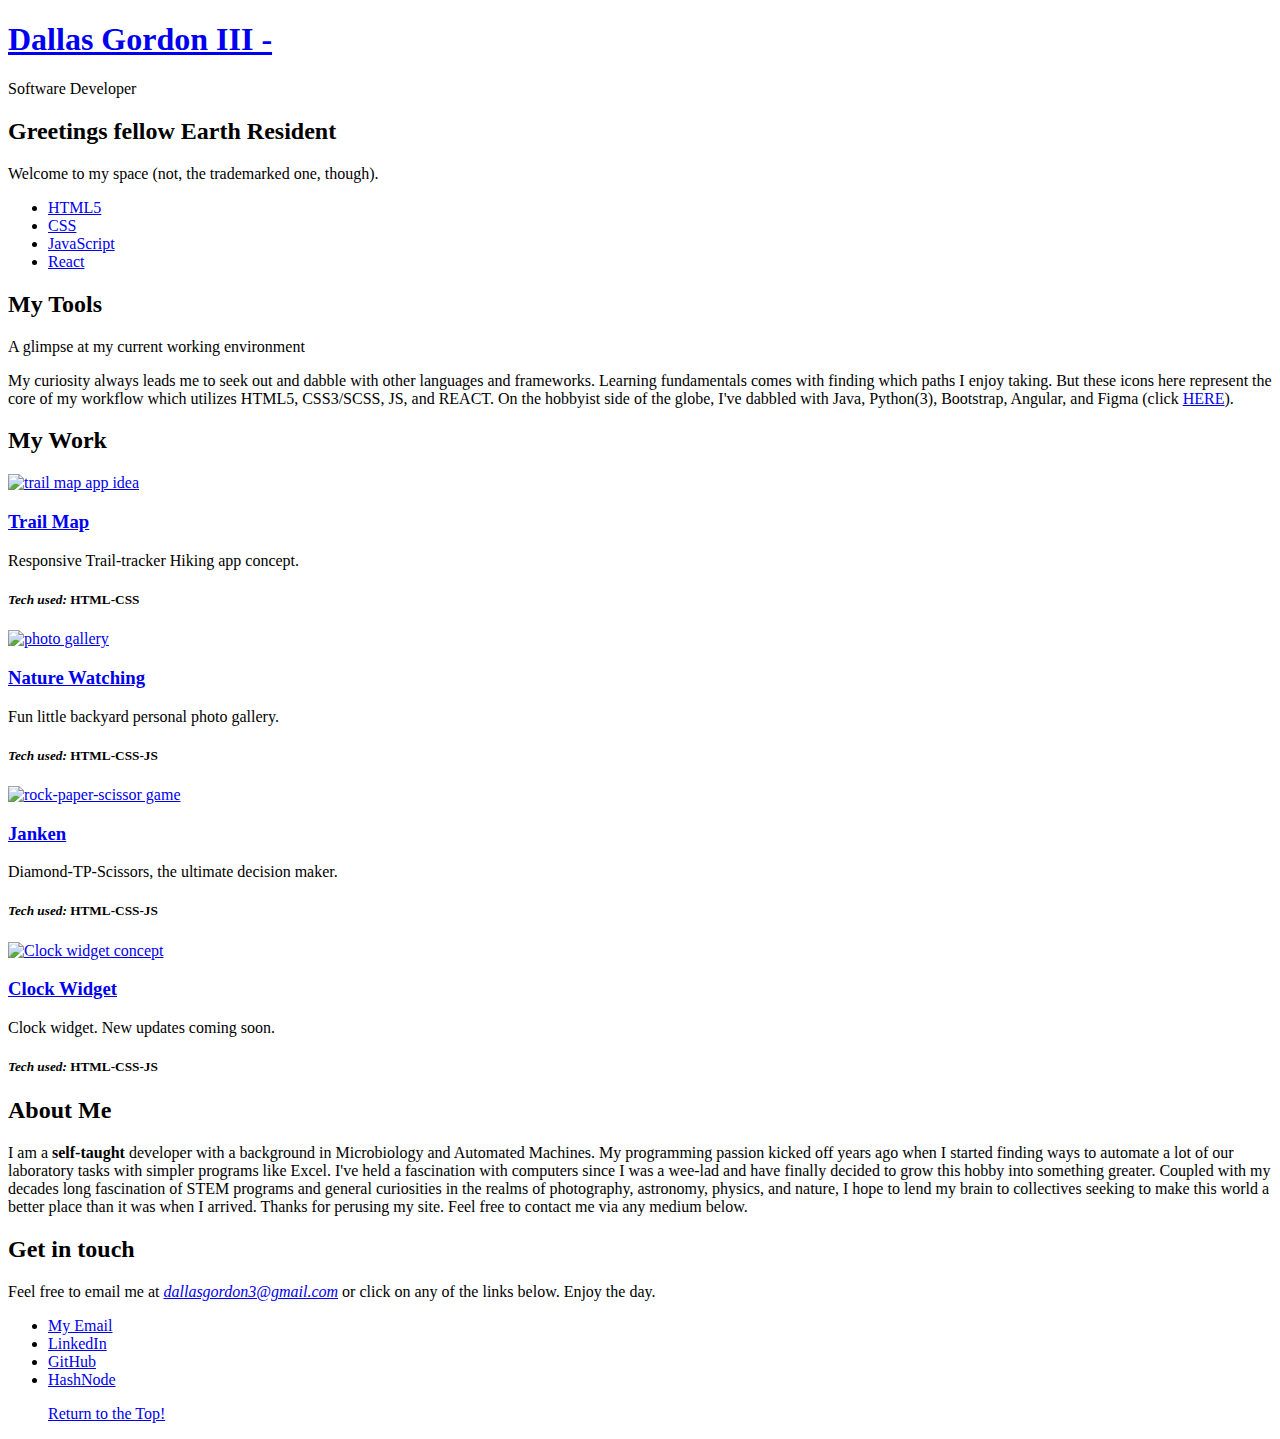
==== index.html @ bb6a3769 "updated HTML and project folders" ====
<!DOCTYPE HTML>
<!-- 2nd Draft Portfolio -->
<html>
	<head>
		<title>Dallas Gordon III</title>		
		<meta charset="utf-8" />
		<meta name="viewport" content="width=device-width, initial-scale=1, user-scalable=no" />
		<link rel="stylesheet" href="assets/css/main.css" />
	</head>
	<body class="homepage is-preload">
		<div id="page-wrapper">

			<!-- Header -->
				<header id="header">
					<div class="logo container">
						<div>
							<h1><a href="mailto:dallasgordon3@gmail.com" id="logo">Dallas Gordon III -</a></h1>
							<p>Software Developer</p>							
						</div>
					</div>
				</header>

			<!-- Banner -->
				<section id="banner">
					<div class="content">
						<h2>Greetings fellow Earth Resident</h2>
						<p>Welcome to my space (not, the trademarked one, though).</p>						
					</div>
				</section>

			<!-- Main -->
				<section id="main">
					<div class="container">
						<div class="row gtr-200">
							<div class="col-12">

								<!-- Highlight -->
									<section class="box highlight">
										<ul class="special">
											<li><a href="#" class="icon brands fa-html5"><span class="label">HTML5</span></a></li>											
											<li><a href="#" class="icon brands fa-css3"><span class="label">CSS</span></a></li>
											<li><a href="#" class="icon brands fa-js"><span class="label">JavaScript</span></a></li>
											<li><a href="#" class="icon brands fa-react"><span class="label">React</span></a></li>
										</ul>
										<header>
											<h2>My Tools</h2>
											<p>A glimpse at my current working environment</p>
										</header>
										<p>
											My curiosity always leads me to seek out and dabble with other languages and frameworks. Learning fundamentals comes with finding which paths I enjoy taking.
											But these icons here represent the core of my workflow which utilizes HTML5, CSS3/SCSS, JS, and REACT. On the hobbyist side of the globe, I've dabbled with Java, Python(3), Bootstrap, Angular, and Figma (click <a target="_blank" href='http://bit.ly/book-concept'>HERE</a>). 
										</p>
									</section>

							</div>
							<div class="col-12">

								<!-- Features -->
									<section class="box features">
										<h2 class="major"><span>My Work</span></h2>
										<div>
											<div class="row">
												<div class="col-3 col-6-medium col-12-small">

													<!-- Feature -->
														<section class="box feature">
															<a href="selected/Trail/index.html" class="image featured" target="_blank">
																<img src="images/trail.gif" alt="trail map app idea" /></a>
															<h3><a href="#">Trail Map</a></h3>
															<p>
																Responsive Trail-tracker Hiking app concept.
															</p>

															<h5><em>Tech used:</em> HTML-CSS</h5>
														</section>

												</div>
												<div class="col-3 col-6-medium col-12-small">

													<!-- Feature -->
														<section class="box feature">
															<a href="selected/Backyard/index.html" class="image featured" target="_blank"><img src="images/bird.gif" alt="photo gallery" /></a>
															<h3><a href="#">Nature Watching</a></h3>
															
															<p>
																Fun little backyard personal photo gallery.
															</p>

															<h5><em>Tech used:</em> HTML-CSS-JS</h5>
														</section>
												</div>
												
												<div class="col-3 col-6-medium col-12-small">

													<!-- Feature -->
														<section class="box feature">
															<a href="selected/Janken/index.html" class="image featured" target="_blank" url="Selected"><img src="images/janken.gif" alt="rock-paper-scissor game" /></a>
															<h3><a href="#">Janken</a></h3>
															<p>
																Diamond-TP-Scissors, the ultimate decision maker.
															</p>
															
															<h5><em>Tech used:</em> HTML-CSS-JS</h5>
														</section>
												</div>
												<div class="col-3 col-6-medium col-12-small">

													<!-- Feature -->
														<section class="box feature">
															<a href="selected/Clock/index.html" class="image featured" target="_blank"><img src="images/clock.gif" alt="Clock widget concept" /></a>
															<h3><a href="#">Clock Widget</a></h3>
															<p>
																Clock widget. New updates coming soon.
															</p>

															<h5><em>Tech used:</em> HTML-CSS-JS</h5>
                            </section>                            
                          </div>
												</div>												
											</div>
										</div>
									</section>

							</div>
						</div>
					</div>
				</section>

			<!-- Footer -->
				<footer id="footer">
					<div class="container">
						<div class="row gtr-200">
							<div class="col-12">

								<!-- About -->
									<section>
										<h2 class="major"><span>About Me</span></h2>
										<p>
											I am a <strong>self-taught</strong> developer with a background in Microbiology and Automated Machines. My programming passion kicked off years ago when I started finding ways to automate a lot of our laboratory tasks with simpler programs like Excel. I've held a fascination with computers since I was a wee-lad and have finally decided to grow this hobby into something greater. Coupled with my decades long fascination of STEM programs and general curiosities in the realms of photography, astronomy, physics, and nature, I hope to lend my brain to collectives seeking to make this world a better place than it was when I arrived. Thanks for perusing my site. Feel free to contact me via any medium below.
										</p>
									</section>

							</div>
							<div class="col-12">

								<!-- Contact -->
									<section>
										<h2 class="major"><span>Get in touch</span></h2>
										<p> Feel free to email me at <em><a href="mailto:dallasgordon3@gmail.com" id="logo">dallasgordon3@gmail.com</a></em> or click on any of the links below. Enjoy the day.</p>
										<ul class="contact">
											<li><a class="icon solid fa-envelope" href="mailto:dallasgordon3@gmail.com"><span class="label">My Email</span></a></li>
											<li><a class="icon brands fa-linkedin-in" href="https://www.linkedin.com/in/tkdguy85/"><span class="label">LinkedIn</span></a></li>
											<li><a class="icon brands fa-github" href="https://github.com/tkdguy85/"><span class="label">GitHub</span></a></li>
											<li><a class="icon brands fa-blogger" href="https://hashnode.com/@tkdguy85"><span class="label">HashNode</span></a></li>
											<!-- <li><a class="icon brands fa-codepen" href="https://codepen.io/tkdguy85"><span class="label">CodePen</span></a></li> -->
										</ul>
									</section>

							</div>
						</div>

						<!-- Return -->
							<div id="return">
								<ul class="menu">
									<a href="#main" class="button scrolly">Return to the Top!</a>
								</ul>
							</div>
					</div>
				</footer>

		</div>

		<!-- Scripts -->
			<script src="assets/js/jquery.min.js"></script>
			<script src="assets/js/jquery.dropotron.min.js"></script>
			<script src="assets/js/jquery.scrolly.min.js"></script>
			<script src="assets/js/browser.min.js"></script>
			<script src="assets/js/breakpoints.min.js"></script>
			<script src="assets/js/util.js"></script>
			<script src="assets/js/main.js"></script>

	</body>
</html>
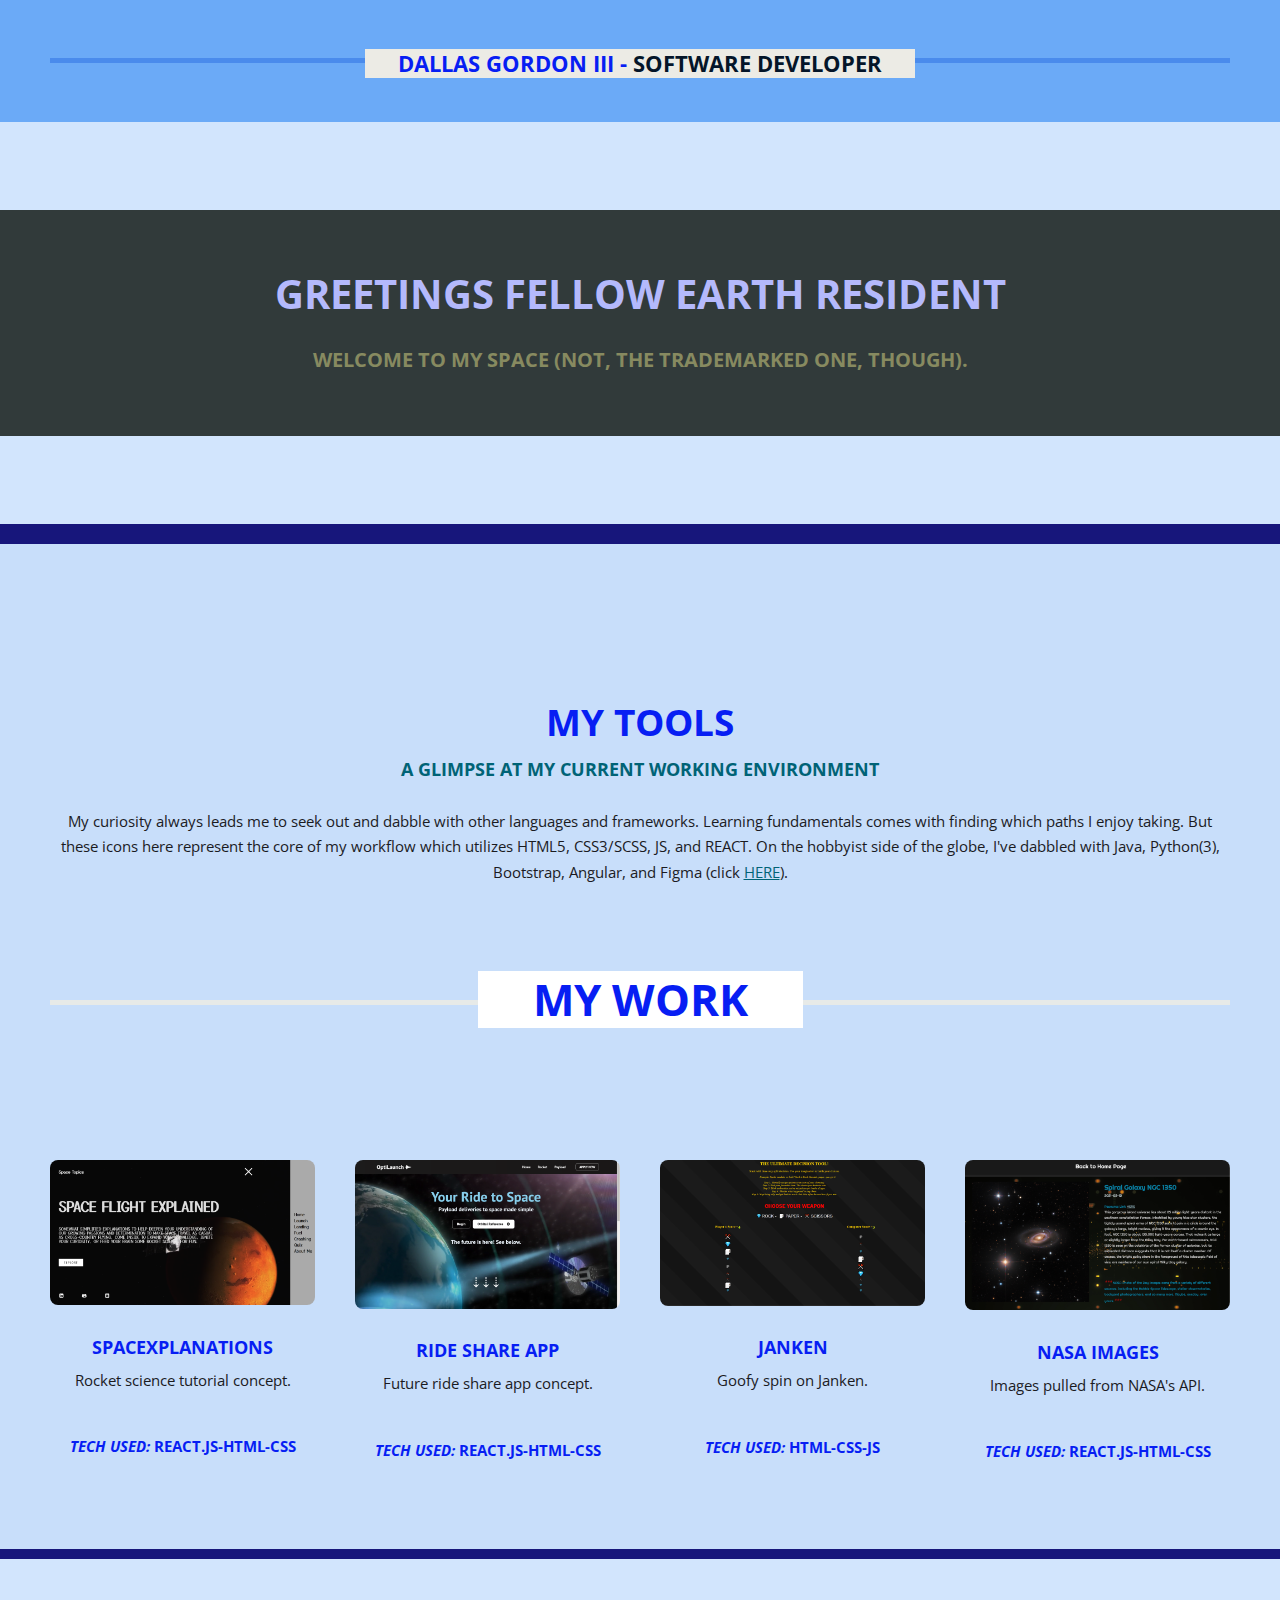
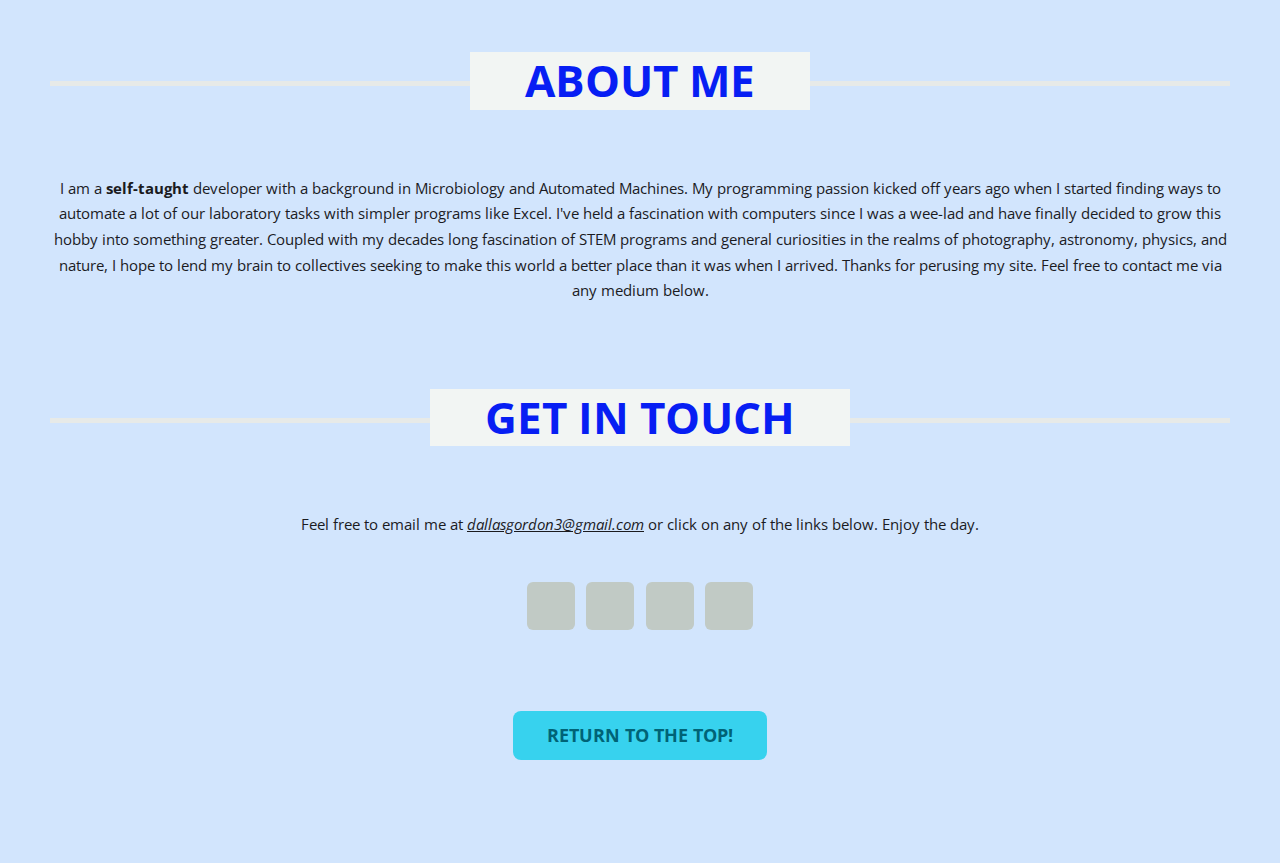
==== commit 2e02b5cf: "Add files via upload" ====
--- a/index.html
+++ b/index.html
@@ -34,11 +34,11 @@
 						<div class="row gtr-200">
 							<div class="col-12">
 
-								<!-- Highlight -->
+								<!-- Skill Icons -->
 									<section class="box highlight">
 										<ul class="special">
 											<li><a href="#" class="icon brands fa-html5"><span class="label">HTML5</span></a></li>											
-											<li><a href="#" class="icon brands fa-css3"><span class="label">CSS</span></a></li>
+											<li><a href="#" class="icon brands fa-css3"><span class="label">CSS3</span></a></li>
 											<li><a href="#" class="icon brands fa-js"><span class="label">JavaScript</span></a></li>
 											<li><a href="#" class="icon brands fa-react"><span class="label">React</span></a></li>
 										</ul>
@@ -55,65 +55,57 @@
 							</div>
 							<div class="col-12">
 
-								<!-- Features -->
+								<!-- My work -->
 									<section class="box features">
 										<h2 class="major"><span>My Work</span></h2>
 										<div>
 											<div class="row">
 												<div class="col-3 col-6-medium col-12-small">
+													<!-- Space Science App -->
+														<section class="box feature">
+															<a href="https://bit.ly/spaceXplain" class="image featured" target="_blank">
+																<img src="images/xplain.png" alt="Space Tutorial concept page" /></a>
+															<h3><a href="https://bit.ly/spaceXplain" target="_blank">SpaceXplanations</a></h3>
+															<p>
+																Rocket science tutorial concept.
+															</p>
+															<h5><em>Tech used:</em> REACT.JS-HTML-CSS</h5>
+														</section>
+												</div>
 
-													<!-- Feature -->
+                        <div class="col-3 col-6-medium col-12-small">
+													<!-- Ride Share Concept -->
 														<section class="box feature">
-															<a href="selected/Trail/index.html" class="image featured" target="_blank">
-																<img src="images/trail.gif" alt="trail map app idea" /></a>
-															<h3><a href="#">Trail Map</a></h3>
+															<a href="https://bit.ly/space-share" class="image featured" target="_blank"><img src="images/rideshare.png" alt="Ride Share Future Travel Concept" /></a>
+															<h3><a href="https://bit.ly/space-share" target="_blank">Ride Share App</a></h3>															
 															<p>
-																Responsive Trail-tracker Hiking app concept.
+																Future ride share app concept.
 															</p>
-
-															<h5><em>Tech used:</em> HTML-CSS</h5>
-														</section>
-
-												</div>
-												<div class="col-3 col-6-medium col-12-small">
-
-													<!-- Feature -->
-														<section class="box feature">
-															<a href="selected/Backyard/index.html" class="image featured" target="_blank"><img src="images/bird.gif" alt="photo gallery" /></a>
-															<h3><a href="#">Nature Watching</a></h3>
-															
-															<p>
-																Fun little backyard personal photo gallery.
-															</p>
-
-															<h5><em>Tech used:</em> HTML-CSS-JS</h5>
+															<h5><em>Tech used:</em> REACT.JS-HTML-CSS</h5>
 														</section>
 												</div>
 												
 												<div class="col-3 col-6-medium col-12-small">
-
-													<!-- Feature -->
+													<!-- Janken -->
 														<section class="box feature">
-															<a href="selected/Janken/index.html" class="image featured" target="_blank" url="Selected"><img src="images/janken.gif" alt="rock-paper-scissor game" /></a>
-															<h3><a href="#">Janken</a></h3>
+															<a href="selected/Janken/index.html" class="image featured" target="_blank" url="Selected"><img src="images/janken.png" alt="rock-paper-scissor game" /></a>
+															<h3><a href="selected/Janken/index.html" target="_blank">Janken</a></h3>
 															<p>
-																Diamond-TP-Scissors, the ultimate decision maker.
-															</p>
-															
+																Goofy spin on Janken.
+															</p>															
 															<h5><em>Tech used:</em> HTML-CSS-JS</h5>
 														</section>
 												</div>
-												<div class="col-3 col-6-medium col-12-small">
-
-													<!-- Feature -->
+                        
+                        <div class="col-3 col-6-medium col-12-small">
+													<!-- Clock -->
 														<section class="box feature">
-															<a href="selected/Clock/index.html" class="image featured" target="_blank"><img src="images/clock.gif" alt="Clock widget concept" /></a>
-															<h3><a href="#">Clock Widget</a></h3>
+															<a href="https://bit.ly/look2thesky" class="image featured" target="_blank"><img src="images/nasa.png" alt="NASA picture of the Day App" /></a>
+															<h3><a href="https://bit.ly/look2thesky" target="_blank">NASA Images</a></h3>
 															<p>
-																Clock widget. New updates coming soon.
+																Images pulled from NASA's API.
 															</p>
-
-															<h5><em>Tech used:</em> HTML-CSS-JS</h5>
+															<h5><em>Tech used:</em> REACT.JS-HTML-CSS</h5>
                             </section>                            
                           </div>
 												</div>												
--- a/assets/css/main.css
+++ b/assets/css/main.css
@@ -0,0 +1,2854 @@
+@import url("fontawesome-all.min.css");
+@import url("https://fonts.googleapis.com/css?family=Open+Sans:400,400italic,700,700italic|Open+Sans+Condensed:700");
+
+html,
+body,
+div,
+span,
+applet,
+object,
+iframe,
+h1,
+h2,
+h3,
+h4,
+h5,
+h6,
+p,
+blockquote,
+pre,
+a,
+abbr,
+acronym,
+address,
+big,
+cite,
+code,
+del,
+dfn,
+em,
+img,
+ins,
+kbd,
+q,
+s,
+samp,
+small,
+strike,
+strong,
+sub,
+sup,
+tt,
+var,
+b,
+u,
+i,
+center,
+dl,
+dt,
+dd,
+ol,
+ul,
+li,
+fieldset,
+form,
+label,
+legend,
+table,
+caption,
+tbody,
+tfoot,
+thead,
+tr,
+th,
+td,
+article,
+aside,
+canvas,
+details,
+embed,
+figure,
+figcaption,
+footer,
+header,
+hgroup,
+menu,
+nav,
+output,
+ruby,
+section,
+summary,
+time,
+mark,
+audio,
+video {
+  margin: 0;
+  padding: 0;
+  border: 0;
+  font-size: 100%;
+  font: inherit;
+  vertical-align: baseline;
+}
+
+article,
+aside,
+details,
+figcaption,
+figure,
+footer,
+header,
+hgroup,
+menu,
+nav,
+section {
+  display: block;
+}
+
+body {
+  line-height: 1;
+}
+
+ol,
+ul {
+  list-style: none;
+}
+
+blockquote,
+q {
+  quotes: none;
+}
+
+blockquote:before,
+blockquote:after,
+q:before,
+q:after {
+  content: "";
+  content: none;
+}
+
+table {
+  border-collapse: collapse;
+  border-spacing: 0;
+}
+
+body {
+  -webkit-text-size-adjust: none;
+}
+
+mark {
+  background-color: transparent;
+  color: inherit;
+}
+
+input::-moz-focus-inner {
+  border: 0;
+  padding: 0;
+}
+
+input,
+select,
+textarea {
+  -moz-appearance: none;
+  -webkit-appearance: none;
+  -ms-appearance: none;
+  appearance: none;
+}
+
+/* Basic */
+
+html {
+  box-sizing: border-box;
+}
+
+*,
+*:before,
+*:after {
+  box-sizing: inherit;
+}
+
+body {
+  background: rgba(107, 170, 247, 0.3);
+}
+
+body.is-preload *,
+body.is-preload *:before,
+body.is-preload *:after {
+  -moz-animation: none !important;
+  -webkit-animation: none !important;
+  -ms-animation: none !important;
+  animation: none !important;
+  -moz-transition: none !important;
+  -webkit-transition: none !important;
+  -ms-transition: none !important;
+  transition: none !important;
+}
+
+body,
+input,
+textarea,
+select {
+  font-family: "Open Sans", sans-serif;
+  font-weight: 400;
+  color: #1b1b1f;
+  font-size: 13pt;
+  line-height: 2em;
+}
+
+h1,
+h2,
+h3,
+h4,
+h5,
+h6 {
+  font-family: "Open Sans Condensed", sans-serif;
+  font-weight: 700;
+  text-transform: uppercase;
+  color: #071ef3;
+  margin: 0 0 0.5em 0;
+  line-height: 1.3;
+}
+
+h1 a,
+h2 a,
+h3 a,
+h4 a,
+h5 a,
+h6 a {
+  text-decoration: none;
+  color: inherit;
+}
+
+h1 :hover {
+  color: red;
+}
+h2 {
+  font-size: 1.65em;
+}
+
+h2.major {
+  position: relative;
+  border-top: solid 5px #e7eae8;
+  font-size: 3em;
+  text-align: center;
+  margin: 0 0 3em 0;
+  top: 0.775em;
+}
+
+h2.major span {
+  background: #fff;
+  position: relative;
+  display: inline-block;
+  top: -0.775em;
+  padding: 0 1.25em 0 1.25em;
+}
+
+h3,
+h4 {
+  font-size: 1.25em;
+}
+
+a {
+  color: #006376;
+  text-decoration: underline;
+}
+
+a:hover {
+  text-decoration: none;
+}
+
+b,
+strong {
+  font-weight: 700;
+  color: ##006376;
+}
+
+i,
+em {
+  font-style: italic;
+}
+
+br.clear {
+  clear: both;
+}
+
+sub {
+  position: relative;
+  top: 0.5em;
+  font-size: 0.8em;
+}
+
+sup {
+  position: relative;
+  top: -0.5em;
+  font-size: 0.8em;
+}
+
+hr {
+  border: 0;
+  border-top: solid 2px #e7eae8;
+  margin: 0 0 3em 0;
+}
+
+blockquote {
+  border-left: solid 5px #e7eae8;
+  padding: 1em 0 1em 1.5em;
+  font-style: italic;
+}
+
+p,
+ul,
+ol,
+dl,
+table {
+  margin-bottom: 3em;
+}
+
+/* Section/Article */
+
+section,
+article {
+  margin-bottom: 6em;
+}
+
+section > :last-child,
+section:last-child,
+article > :last-child,
+article:last-child {
+  margin-bottom: 0;
+}
+
+header > p {
+  display: block;
+  font-family: "Open Sans Condensed", sans-serif;
+  font-weight: 700;
+  text-transform: uppercase;
+  color: #006376;
+}
+
+/* Container */
+
+.container {
+  margin: 0 auto;
+  max-width: 100%;
+  width: 64em;
+}
+
+@media screen and (max-width: 1680px) {
+  .container {
+    width: 75em;
+  }
+}
+
+@media screen and (max-width: 1280px) {
+  .container {
+    width: calc(100% - 100px);
+  }
+}
+
+@media screen and (max-width: 980px) {
+  .container {
+    width: calc(100% - 100px);
+  }
+}
+
+@media screen and (max-width: 736px) {
+  .container {
+    width: calc(100% - 40px);
+  }
+}
+
+@media screen and (max-width: 360px) {
+  .container {
+    width: calc(100% - 30px);
+  }
+}
+
+/* Row */
+
+.row {
+  display: flex;
+  flex-wrap: wrap;
+  box-sizing: border-box;
+  align-items: stretch;
+}
+
+.row > * {
+  box-sizing: border-box;
+}
+
+.row.gtr-uniform > * > :last-child {
+  margin-bottom: 0;
+}
+
+.row.aln-left {
+  justify-content: flex-start;
+}
+
+.row.aln-center {
+  justify-content: center;
+}
+
+.row.aln-right {
+  justify-content: flex-end;
+}
+
+.row.aln-top {
+  align-items: flex-start;
+}
+
+.row.aln-middle {
+  align-items: center;
+}
+
+.row.aln-bottom {
+  align-items: flex-end;
+}
+
+.row > .imp {
+  order: -1;
+}
+
+.row > .col-1 {
+  width: 8.33333%;
+}
+
+.row > .off-1 {
+  margin-left: 8.33333%;
+}
+
+.row > .col-2 {
+  width: 16.66667%;
+}
+
+.row > .off-2 {
+  margin-left: 16.66667%;
+}
+
+.row > .col-3 {
+  width: 25%;
+}
+
+.row > .off-3 {
+  margin-left: 25%;
+}
+
+.row > .col-4 {
+  width: 33.33333%;
+}
+
+.row > .off-4 {
+  margin-left: 33.33333%;
+}
+
+.row > .col-5 {
+  width: 41.66667%;
+}
+
+.row > .off-5 {
+  margin-left: 41.66667%;
+}
+
+.row > .col-6 {
+  width: 50%;
+}
+
+.row > .off-6 {
+  margin-left: 50%;
+}
+
+.row > .col-7 {
+  width: 58.33333%;
+}
+
+.row > .off-7 {
+  margin-left: 58.33333%;
+}
+
+.row > .col-8 {
+  width: 66.66667%;
+}
+
+.row > .off-8 {
+  margin-left: 66.66667%;
+}
+
+.row > .col-9 {
+  width: 75%;
+}
+
+.row > .off-9 {
+  margin-left: 75%;
+}
+
+.row > .col-10 {
+  width: 83.33333%;
+}
+
+.row > .off-10 {
+  margin-left: 83.33333%;
+}
+
+.row > .col-11 {
+  width: 91.66667%;
+}
+
+.row > .off-11 {
+  margin-left: 91.66667%;
+}
+
+.row > .col-12 {
+  width: 100%;
+}
+
+.row > .off-12 {
+  margin-left: 100%;
+}
+
+.row.gtr-0 {
+  margin-top: 0px;
+  margin-left: 0px;
+}
+
+.row.gtr-0 > * {
+  padding: 0px 0 0 0px;
+}
+
+.row.gtr-0.gtr-uniform {
+  margin-top: 0px;
+}
+
+.row.gtr-0.gtr-uniform > * {
+  padding-top: 0px;
+}
+
+.row.gtr-25 {
+  margin-top: -12.5px;
+  margin-left: -12.5px;
+}
+
+.row.gtr-25 > * {
+  padding: 12.5px 0 0 12.5px;
+}
+
+.row.gtr-25.gtr-uniform {
+  margin-top: -12.5px;
+}
+
+.row.gtr-25.gtr-uniform > * {
+  padding-top: 12.5px;
+}
+
+.row.gtr-50 {
+  margin-top: -25px;
+  margin-left: -25px;
+}
+
+.row.gtr-50 > * {
+  padding: 25px 0 0 25px;
+}
+
+.row.gtr-50.gtr-uniform {
+  margin-top: -25px;
+}
+
+.row.gtr-50.gtr-uniform > * {
+  padding-top: 25px;
+}
+
+.row {
+  margin-top: -50px;
+  margin-left: -50px;
+}
+
+.row > * {
+  padding: 50px 0 0 50px;
+}
+
+.row.gtr-uniform {
+  margin-top: -50px;
+}
+
+.row.gtr-uniform > * {
+  padding-top: 50px;
+}
+
+.row.gtr-150 {
+  margin-top: -75px;
+  margin-left: -75px;
+}
+
+.row.gtr-150 > * {
+  padding: 75px 0 0 75px;
+}
+
+.row.gtr-150.gtr-uniform {
+  margin-top: -75px;
+}
+
+.row.gtr-150.gtr-uniform > * {
+  padding-top: 75px;
+}
+
+.row.gtr-200 {
+  margin-top: -100px;
+  margin-left: -100px;
+}
+
+.row.gtr-200 > * {
+  padding: 100px 0 0 100px;
+}
+
+.row.gtr-200.gtr-uniform {
+  margin-top: -100px;
+}
+
+.row.gtr-200.gtr-uniform > * {
+  padding-top: 100px;
+}
+
+@media screen and (max-width: 1680px) {
+  .row {
+    display: flex;
+    flex-wrap: wrap;
+    box-sizing: border-box;
+    align-items: stretch;
+  }
+
+  .row > * {
+    box-sizing: border-box;
+  }
+
+  .row.gtr-uniform > * > :last-child {
+    margin-bottom: 0;
+  }
+
+  .row.aln-left {
+    justify-content: flex-start;
+  }
+
+  .row.aln-center {
+    justify-content: center;
+  }
+
+  .row.aln-right {
+    justify-content: flex-end;
+  }
+
+  .row.aln-top {
+    align-items: flex-start;
+  }
+
+  .row.aln-middle {
+    align-items: center;
+  }
+
+  .row.aln-bottom {
+    align-items: flex-end;
+  }
+
+  .row > .imp-xlarge {
+    order: -1;
+  }
+
+  .row > .col-1-xlarge {
+    width: 8.33333%;
+  }
+
+  .row > .off-1-xlarge {
+    margin-left: 8.33333%;
+  }
+
+  .row > .col-2-xlarge {
+    width: 16.66667%;
+  }
+
+  .row > .off-2-xlarge {
+    margin-left: 16.66667%;
+  }
+
+  .row > .col-3-xlarge {
+    width: 25%;
+  }
+
+  .row > .off-3-xlarge {
+    margin-left: 25%;
+  }
+
+  .row > .col-4-xlarge {
+    width: 33.33333%;
+  }
+
+  .row > .off-4-xlarge {
+    margin-left: 33.33333%;
+  }
+
+  .row > .col-5-xlarge {
+    width: 41.66667%;
+  }
+
+  .row > .off-5-xlarge {
+    margin-left: 41.66667%;
+  }
+
+  .row > .col-6-xlarge {
+    width: 50%;
+  }
+
+  .row > .off-6-xlarge {
+    margin-left: 50%;
+  }
+
+  .row > .col-7-xlarge {
+    width: 58.33333%;
+  }
+
+  .row > .off-7-xlarge {
+    margin-left: 58.33333%;
+  }
+
+  .row > .col-8-xlarge {
+    width: 66.66667%;
+  }
+
+  .row > .off-8-xlarge {
+    margin-left: 66.66667%;
+  }
+
+  .row > .col-9-xlarge {
+    width: 75%;
+  }
+
+  .row > .off-9-xlarge {
+    margin-left: 75%;
+  }
+
+  .row > .col-10-xlarge {
+    width: 83.33333%;
+  }
+
+  .row > .off-10-xlarge {
+    margin-left: 83.33333%;
+  }
+
+  .row > .col-11-xlarge {
+    width: 91.66667%;
+  }
+
+  .row > .off-11-xlarge {
+    margin-left: 91.66667%;
+  }
+
+  .row > .col-12-xlarge {
+    width: 100%;
+  }
+
+  .row > .off-12-xlarge {
+    margin-left: 100%;
+  }
+
+  .row.gtr-0 {
+    margin-top: 0px;
+    margin-left: 0px;
+  }
+
+  .row.gtr-0 > * {
+    padding: 0px 0 0 0px;
+  }
+
+  .row.gtr-0.gtr-uniform {
+    margin-top: 0px;
+  }
+
+  .row.gtr-0.gtr-uniform > * {
+    padding-top: 0px;
+  }
+
+  .row.gtr-25 {
+    margin-top: -12.5px;
+    margin-left: -12.5px;
+  }
+
+  .row.gtr-25 > * {
+    padding: 12.5px 0 0 12.5px;
+  }
+
+  .row.gtr-25.gtr-uniform {
+    margin-top: -12.5px;
+  }
+
+  .row.gtr-25.gtr-uniform > * {
+    padding-top: 12.5px;
+  }
+
+  .row.gtr-50 {
+    margin-top: -25px;
+    margin-left: -25px;
+  }
+
+  .row.gtr-50 > * {
+    padding: 25px 0 0 25px;
+  }
+
+  .row.gtr-50.gtr-uniform {
+    margin-top: -25px;
+  }
+
+  .row.gtr-50.gtr-uniform > * {
+    padding-top: 25px;
+  }
+
+  .row {
+    margin-top: -50px;
+    margin-left: -50px;
+  }
+
+  .row > * {
+    padding: 50px 0 0 50px;
+  }
+
+  .row.gtr-uniform {
+    margin-top: -50px;
+  }
+
+  .row.gtr-uniform > * {
+    padding-top: 50px;
+  }
+
+  .row.gtr-150 {
+    margin-top: -75px;
+    margin-left: -75px;
+  }
+
+  .row.gtr-150 > * {
+    padding: 75px 0 0 75px;
+  }
+
+  .row.gtr-150.gtr-uniform {
+    margin-top: -75px;
+  }
+
+  .row.gtr-150.gtr-uniform > * {
+    padding-top: 75px;
+  }
+
+  .row.gtr-200 {
+    margin-top: -100px;
+    margin-left: -100px;
+  }
+
+  .row.gtr-200 > * {
+    padding: 100px 0 0 100px;
+  }
+
+  .row.gtr-200.gtr-uniform {
+    margin-top: -100px;
+  }
+
+  .row.gtr-200.gtr-uniform > * {
+    padding-top: 100px;
+  }
+}
+
+@media screen and (max-width: 1280px) {
+  .row {
+    display: flex;
+    flex-wrap: wrap;
+    box-sizing: border-box;
+    align-items: stretch;
+  }
+
+  .row > * {
+    box-sizing: border-box;
+  }
+
+  .row.gtr-uniform > * > :last-child {
+    margin-bottom: 0;
+  }
+
+  .row.aln-left {
+    justify-content: flex-start;
+  }
+
+  .row.aln-center {
+    justify-content: center;
+  }
+
+  .row.aln-right {
+    justify-content: flex-end;
+  }
+
+  .row.aln-top {
+    align-items: flex-start;
+  }
+
+  .row.aln-middle {
+    align-items: center;
+  }
+
+  .row.aln-bottom {
+    align-items: flex-end;
+  }
+
+  .row > .imp-large {
+    order: -1;
+  }
+
+  .row > .col-1-large {
+    width: 8.33333%;
+  }
+
+  .row > .off-1-large {
+    margin-left: 8.33333%;
+  }
+
+  .row > .col-2-large {
+    width: 16.66667%;
+  }
+
+  .row > .off-2-large {
+    margin-left: 16.66667%;
+  }
+
+  .row > .col-3-large {
+    width: 25%;
+  }
+
+  .row > .off-3-large {
+    margin-left: 25%;
+  }
+
+  .row > .col-4-large {
+    width: 33.33333%;
+  }
+
+  .row > .off-4-large {
+    margin-left: 33.33333%;
+  }
+
+  .row > .col-5-large {
+    width: 41.66667%;
+  }
+
+  .row > .off-5-large {
+    margin-left: 41.66667%;
+  }
+
+  .row > .col-6-large {
+    width: 50%;
+  }
+
+  .row > .off-6-large {
+    margin-left: 50%;
+  }
+
+  .row > .col-7-large {
+    width: 58.33333%;
+  }
+
+  .row > .off-7-large {
+    margin-left: 58.33333%;
+  }
+
+  .row > .col-8-large {
+    width: 66.66667%;
+  }
+
+  .row > .off-8-large {
+    margin-left: 66.66667%;
+  }
+
+  .row > .col-9-large {
+    width: 75%;
+  }
+
+  .row > .off-9-large {
+    margin-left: 75%;
+  }
+
+  .row > .col-10-large {
+    width: 83.33333%;
+  }
+
+  .row > .off-10-large {
+    margin-left: 83.33333%;
+  }
+
+  .row > .col-11-large {
+    width: 91.66667%;
+  }
+
+  .row > .off-11-large {
+    margin-left: 91.66667%;
+  }
+
+  .row > .col-12-large {
+    width: 100%;
+  }
+
+  .row > .off-12-large {
+    margin-left: 100%;
+  }
+
+  .row.gtr-0 {
+    margin-top: 0px;
+    margin-left: 0px;
+  }
+
+  .row.gtr-0 > * {
+    padding: 0px 0 0 0px;
+  }
+
+  .row.gtr-0.gtr-uniform {
+    margin-top: 0px;
+  }
+
+  .row.gtr-0.gtr-uniform > * {
+    padding-top: 0px;
+  }
+
+  .row.gtr-25 {
+    margin-top: -10px;
+    margin-left: -10px;
+  }
+
+  .row.gtr-25 > * {
+    padding: 10px 0 0 10px;
+  }
+
+  .row.gtr-25.gtr-uniform {
+    margin-top: -10px;
+  }
+
+  .row.gtr-25.gtr-uniform > * {
+    padding-top: 10px;
+  }
+
+  .row.gtr-50 {
+    margin-top: -20px;
+    margin-left: -20px;
+  }
+
+  .row.gtr-50 > * {
+    padding: 20px 0 0 20px;
+  }
+
+  .row.gtr-50.gtr-uniform {
+    margin-top: -20px;
+  }
+
+  .row.gtr-50.gtr-uniform > * {
+    padding-top: 20px;
+  }
+
+  .row {
+    margin-top: -40px;
+    margin-left: -40px;
+  }
+
+  .row > * {
+    padding: 40px 0 0 40px;
+  }
+
+  .row.gtr-uniform {
+    margin-top: -40px;
+  }
+
+  .row.gtr-uniform > * {
+    padding-top: 40px;
+  }
+
+  .row.gtr-150 {
+    margin-top: -60px;
+    margin-left: -60px;
+  }
+
+  .row.gtr-150 > * {
+    padding: 60px 0 0 60px;
+  }
+
+  .row.gtr-150.gtr-uniform {
+    margin-top: -60px;
+  }
+
+  .row.gtr-150.gtr-uniform > * {
+    padding-top: 60px;
+  }
+
+  .row.gtr-200 {
+    margin-top: -80px;
+    margin-left: -80px;
+  }
+
+  .row.gtr-200 > * {
+    padding: 80px 0 0 80px;
+  }
+
+  .row.gtr-200.gtr-uniform {
+    margin-top: -80px;
+  }
+
+  .row.gtr-200.gtr-uniform > * {
+    padding-top: 80px;
+  }
+}
+
+@media screen and (max-width: 980px) {
+  .row {
+    display: flex;
+    flex-wrap: wrap;
+    box-sizing: border-box;
+    align-items: stretch;
+  }
+
+  .row > * {
+    box-sizing: border-box;
+  }
+
+  .row.gtr-uniform > * > :last-child {
+    margin-bottom: 0;
+  }
+
+  .row.aln-left {
+    justify-content: flex-start;
+  }
+
+  .row.aln-center {
+    justify-content: center;
+  }
+
+  .row.aln-right {
+    justify-content: flex-end;
+  }
+
+  .row.aln-top {
+    align-items: flex-start;
+  }
+
+  .row.aln-middle {
+    align-items: center;
+  }
+
+  .row.aln-bottom {
+    align-items: flex-end;
+  }
+
+  .row > .imp-medium {
+    order: -1;
+  }
+
+  .row > .col-1-medium {
+    width: 8.33333%;
+  }
+
+  .row > .off-1-medium {
+    margin-left: 8.33333%;
+  }
+
+  .row > .col-2-medium {
+    width: 16.66667%;
+  }
+
+  .row > .off-2-medium {
+    margin-left: 16.66667%;
+  }
+
+  .row > .col-3-medium {
+    width: 25%;
+  }
+
+  .row > .off-3-medium {
+    margin-left: 25%;
+  }
+
+  .row > .col-4-medium {
+    width: 33.33333%;
+  }
+
+  .row > .off-4-medium {
+    margin-left: 33.33333%;
+  }
+
+  .row > .col-5-medium {
+    width: 41.66667%;
+  }
+
+  .row > .off-5-medium {
+    margin-left: 41.66667%;
+  }
+
+  .row > .col-6-medium {
+    width: 50%;
+  }
+
+  .row > .off-6-medium {
+    margin-left: 50%;
+  }
+
+  .row > .col-7-medium {
+    width: 58.33333%;
+  }
+
+  .row > .off-7-medium {
+    margin-left: 58.33333%;
+  }
+
+  .row > .col-8-medium {
+    width: 66.66667%;
+  }
+
+  .row > .off-8-medium {
+    margin-left: 66.66667%;
+  }
+
+  .row > .col-9-medium {
+    width: 75%;
+  }
+
+  .row > .off-9-medium {
+    margin-left: 75%;
+  }
+
+  .row > .col-10-medium {
+    width: 83.33333%;
+  }
+
+  .row > .off-10-medium {
+    margin-left: 83.33333%;
+  }
+
+  .row > .col-11-medium {
+    width: 91.66667%;
+  }
+
+  .row > .off-11-medium {
+    margin-left: 91.66667%;
+  }
+
+  .row > .col-12-medium {
+    width: 100%;
+  }
+
+  .row > .off-12-medium {
+    margin-left: 100%;
+  }
+
+  .row.gtr-0 {
+    margin-top: 0px;
+    margin-left: 0px;
+  }
+
+  .row.gtr-0 > * {
+    padding: 0px 0 0 0px;
+  }
+
+  .row.gtr-0.gtr-uniform {
+    margin-top: 0px;
+  }
+
+  .row.gtr-0.gtr-uniform > * {
+    padding-top: 0px;
+  }
+
+  .row.gtr-25 {
+    margin-top: -12.5px;
+    margin-left: -12.5px;
+  }
+
+  .row.gtr-25 > * {
+    padding: 12.5px 0 0 12.5px;
+  }
+
+  .row.gtr-25.gtr-uniform {
+    margin-top: -12.5px;
+  }
+
+  .row.gtr-25.gtr-uniform > * {
+    padding-top: 12.5px;
+  }
+
+  .row.gtr-50 {
+    margin-top: -25px;
+    margin-left: -25px;
+  }
+
+  .row.gtr-50 > * {
+    padding: 25px 0 0 25px;
+  }
+
+  .row.gtr-50.gtr-uniform {
+    margin-top: -25px;
+  }
+
+  .row.gtr-50.gtr-uniform > * {
+    padding-top: 25px;
+  }
+
+  .row {
+    margin-top: -50px;
+    margin-left: -50px;
+  }
+
+  .row > * {
+    padding: 50px 0 0 50px;
+  }
+
+  .row.gtr-uniform {
+    margin-top: -50px;
+  }
+
+  .row.gtr-uniform > * {
+    padding-top: 50px;
+  }
+
+  .row.gtr-150 {
+    margin-top: -75px;
+    margin-left: -75px;
+  }
+
+  .row.gtr-150 > * {
+    padding: 75px 0 0 75px;
+  }
+
+  .row.gtr-150.gtr-uniform {
+    margin-top: -75px;
+  }
+
+  .row.gtr-150.gtr-uniform > * {
+    padding-top: 75px;
+  }
+
+  .row.gtr-200 {
+    margin-top: -100px;
+    margin-left: -100px;
+  }
+
+  .row.gtr-200 > * {
+    padding: 100px 0 0 100px;
+  }
+
+  .row.gtr-200.gtr-uniform {
+    margin-top: -100px;
+  }
+
+  .row.gtr-200.gtr-uniform > * {
+    padding-top: 100px;
+  }
+}
+
+@media screen and (max-width: 736px) {
+  .row {
+    display: flex;
+    flex-wrap: wrap;
+    box-sizing: border-box;
+    align-items: stretch;
+  }
+
+  .row > * {
+    box-sizing: border-box;
+  }
+
+  .row.gtr-uniform > * > :last-child {
+    margin-bottom: 0;
+  }
+
+  .row.aln-left {
+    justify-content: flex-start;
+  }
+
+  .row.aln-center {
+    justify-content: center;
+  }
+
+  .row.aln-right {
+    justify-content: flex-end;
+  }
+
+  .row.aln-top {
+    align-items: flex-start;
+  }
+
+  .row.aln-middle {
+    align-items: center;
+  }
+
+  .row.aln-bottom {
+    align-items: flex-end;
+  }
+
+  .row > .imp-small {
+    order: -1;
+  }
+
+  .row > .col-1-small {
+    width: 8.33333%;
+  }
+
+  .row > .off-1-small {
+    margin-left: 8.33333%;
+  }
+
+  .row > .col-2-small {
+    width: 16.66667%;
+  }
+
+  .row > .off-2-small {
+    margin-left: 16.66667%;
+  }
+
+  .row > .col-3-small {
+    width: 25%;
+  }
+
+  .row > .off-3-small {
+    margin-left: 25%;
+  }
+
+  .row > .col-4-small {
+    width: 33.33333%;
+  }
+
+  .row > .off-4-small {
+    margin-left: 33.33333%;
+  }
+
+  .row > .col-5-small {
+    width: 41.66667%;
+  }
+
+  .row > .off-5-small {
+    margin-left: 41.66667%;
+  }
+
+  .row > .col-6-small {
+    width: 50%;
+  }
+
+  .row > .off-6-small {
+    margin-left: 50%;
+  }
+
+  .row > .col-7-small {
+    width: 58.33333%;
+  }
+
+  .row > .off-7-small {
+    margin-left: 58.33333%;
+  }
+
+  .row > .col-8-small {
+    width: 66.66667%;
+  }
+
+  .row > .off-8-small {
+    margin-left: 66.66667%;
+  }
+
+  .row > .col-9-small {
+    width: 75%;
+  }
+
+  .row > .off-9-small {
+    margin-left: 75%;
+  }
+
+  .row > .col-10-small {
+    width: 83.33333%;
+  }
+
+  .row > .off-10-small {
+    margin-left: 83.33333%;
+  }
+
+  .row > .col-11-small {
+    width: 91.66667%;
+  }
+
+  .row > .off-11-small {
+    margin-left: 91.66667%;
+  }
+
+  .row > .col-12-small {
+    width: 100%;
+  }
+
+  .row > .off-12-small {
+    margin-left: 100%;
+  }
+
+  .row.gtr-0 {
+    margin-top: 0px;
+    margin-left: 0px;
+  }
+
+  .row.gtr-0 > * {
+    padding: 0px 0 0 0px;
+  }
+
+  .row.gtr-0.gtr-uniform {
+    margin-top: 0px;
+  }
+
+  .row.gtr-0.gtr-uniform > * {
+    padding-top: 0px;
+  }
+
+  .row.gtr-25 {
+    margin-top: -5px;
+    margin-left: -5px;
+  }
+
+  .row.gtr-25 > * {
+    padding: 5px 0 0 5px;
+  }
+
+  .row.gtr-25.gtr-uniform {
+    margin-top: -5px;
+  }
+
+  .row.gtr-25.gtr-uniform > * {
+    padding-top: 5px;
+  }
+
+  .row.gtr-50 {
+    margin-top: -10px;
+    margin-left: -10px;
+  }
+
+  .row.gtr-50 > * {
+    padding: 10px 0 0 10px;
+  }
+
+  .row.gtr-50.gtr-uniform {
+    margin-top: -10px;
+  }
+
+  .row.gtr-50.gtr-uniform > * {
+    padding-top: 10px;
+  }
+
+  .row {
+    margin-top: -20px;
+    margin-left: -20px;
+  }
+
+  .row > * {
+    padding: 20px 0 0 20px;
+  }
+
+  .row.gtr-uniform {
+    margin-top: -20px;
+  }
+
+  .row.gtr-uniform > * {
+    padding-top: 20px;
+  }
+
+  .row.gtr-150 {
+    margin-top: -30px;
+    margin-left: -30px;
+  }
+
+  .row.gtr-150 > * {
+    padding: 30px 0 0 30px;
+  }
+
+  .row.gtr-150.gtr-uniform {
+    margin-top: -30px;
+  }
+
+  .row.gtr-150.gtr-uniform > * {
+    padding-top: 30px;
+  }
+
+  .row.gtr-200 {
+    margin-top: -40px;
+    margin-left: -40px;
+  }
+
+  .row.gtr-200 > * {
+    padding: 40px 0 0 40px;
+  }
+
+  .row.gtr-200.gtr-uniform {
+    margin-top: -40px;
+  }
+
+  .row.gtr-200.gtr-uniform > * {
+    padding-top: 40px;
+  }
+}
+
+@media screen and (max-width: 360px) {
+  .row {
+    display: flex;
+    flex-wrap: wrap;
+    box-sizing: border-box;
+    align-items: stretch;
+  }
+
+  .row > * {
+    box-sizing: border-box;
+  }
+
+  .row.gtr-uniform > * > :last-child {
+    margin-bottom: 0;
+  }
+
+  .row.aln-left {
+    justify-content: flex-start;
+  }
+
+  .row.aln-center {
+    justify-content: center;
+  }
+
+  .row.aln-right {
+    justify-content: flex-end;
+  }
+
+  .row.aln-top {
+    align-items: flex-start;
+  }
+
+  .row.aln-middle {
+    align-items: center;
+  }
+
+  .row.aln-bottom {
+    align-items: flex-end;
+  }
+
+  .row > .imp-xsmall {
+    order: -1;
+  }
+
+  .row > .col-1-xsmall {
+    width: 8.33333%;
+  }
+
+  .row > .off-1-xsmall {
+    margin-left: 8.33333%;
+  }
+
+  .row > .col-2-xsmall {
+    width: 16.66667%;
+  }
+
+  .row > .off-2-xsmall {
+    margin-left: 16.66667%;
+  }
+
+  .row > .col-3-xsmall {
+    width: 25%;
+  }
+
+  .row > .off-3-xsmall {
+    margin-left: 25%;
+  }
+
+  .row > .col-4-xsmall {
+    width: 33.33333%;
+  }
+
+  .row > .off-4-xsmall {
+    margin-left: 33.33333%;
+  }
+
+  .row > .col-5-xsmall {
+    width: 41.66667%;
+  }
+
+  .row > .off-5-xsmall {
+    margin-left: 41.66667%;
+  }
+
+  .row > .col-6-xsmall {
+    width: 50%;
+  }
+
+  .row > .off-6-xsmall {
+    margin-left: 50%;
+  }
+
+  .row > .col-7-xsmall {
+    width: 58.33333%;
+  }
+
+  .row > .off-7-xsmall {
+    margin-left: 58.33333%;
+  }
+
+  .row > .col-8-xsmall {
+    width: 66.66667%;
+  }
+
+  .row > .off-8-xsmall {
+    margin-left: 66.66667%;
+  }
+
+  .row > .col-9-xsmall {
+    width: 75%;
+  }
+
+  .row > .off-9-xsmall {
+    margin-left: 75%;
+  }
+
+  .row > .col-10-xsmall {
+    width: 83.33333%;
+  }
+
+  .row > .off-10-xsmall {
+    margin-left: 83.33333%;
+  }
+
+  .row > .col-11-xsmall {
+    width: 91.66667%;
+  }
+
+  .row > .off-11-xsmall {
+    margin-left: 91.66667%;
+  }
+
+  .row > .col-12-xsmall {
+    width: 100%;
+  }
+
+  .row > .off-12-xsmall {
+    margin-left: 100%;
+  }
+
+  .row.gtr-0 {
+    margin-top: 0px;
+    margin-left: 0px;
+  }
+
+  .row.gtr-0 > * {
+    padding: 0px 0 0 0px;
+  }
+
+  .row.gtr-0.gtr-uniform {
+    margin-top: 0px;
+  }
+
+  .row.gtr-0.gtr-uniform > * {
+    padding-top: 0px;
+  }
+
+  .row.gtr-25 {
+    margin-top: -3.75px;
+    margin-left: -3.75px;
+  }
+
+  .row.gtr-25 > * {
+    padding: 3.75px 0 0 3.75px;
+  }
+
+  .row.gtr-25.gtr-uniform {
+    margin-top: -3.75px;
+  }
+
+  .row.gtr-25.gtr-uniform > * {
+    padding-top: 3.75px;
+  }
+
+  .row.gtr-50 {
+    margin-top: -7.5px;
+    margin-left: -7.5px;
+  }
+
+  .row.gtr-50 > * {
+    padding: 7.5px 0 0 7.5px;
+  }
+
+  .row.gtr-50.gtr-uniform {
+    margin-top: -7.5px;
+  }
+
+  .row.gtr-50.gtr-uniform > * {
+    padding-top: 7.5px;
+  }
+
+  .row {
+    margin-top: -15px;
+    margin-left: -15px;
+  }
+
+  .row > * {
+    padding: 15px 0 0 15px;
+  }
+
+  .row.gtr-uniform {
+    margin-top: -15px;
+  }
+
+  .row.gtr-uniform > * {
+    padding-top: 15px;
+  }
+
+  .row.gtr-150 {
+    margin-top: -22.5px;
+    margin-left: -22.5px;
+  }
+
+  .row.gtr-150 > * {
+    padding: 22.5px 0 0 22.5px;
+  }
+
+  .row.gtr-150.gtr-uniform {
+    margin-top: -22.5px;
+  }
+
+  .row.gtr-150.gtr-uniform > * {
+    padding-top: 22.5px;
+  }
+
+  .row.gtr-200 {
+    margin-top: -30px;
+    margin-left: -30px;
+  }
+
+  .row.gtr-200 > * {
+    padding: 30px 0 0 30px;
+  }
+
+  .row.gtr-200.gtr-uniform {
+    margin-top: -30px;
+  }
+
+  .row.gtr-200.gtr-uniform > * {
+    padding-top: 30px;
+  }
+}
+
+/* Image */
+
+.image {
+  position: relative;
+  display: inline-block;
+  border-radius: 8px;
+}
+
+.image img {
+  display: block;
+  width: 100%;
+  border-radius: 8px;
+}
+
+.image:before {
+  content: "";
+  position: absolute;
+  left: 0;
+  top: 0;
+  width: 100%;
+  height: 100%;
+  background: url("images/overlay.png");
+  border-radius: 8px;
+}
+
+.image.fit {
+  display: block;
+  width: 100%;
+}
+
+.image.featured {
+  display: block;
+  width: 100%;
+  margin: 0 0 2em 0;
+}
+
+.image.left {
+  float: left;
+  margin: 0 2em 2em 0;
+}
+
+.image.centered {
+  display: block;
+  margin: 0 0 2em 0;
+}
+
+.image.centered img {
+  margin: 0 auto;
+  width: auto;
+}
+
+/* Button */
+
+input[type="button"],
+input[type="submit"],
+input[type="reset"],
+button,
+.button {
+  -webkit-appearance: none;
+  display: inline-block;
+  font-family: "Open Sans Condensed", sans-serif;
+  font-weight: 700;
+  text-transform: uppercase;
+  text-decoration: none;
+  background: #37d2ee;
+  color: #fff;
+  border: 0;
+  line-height: 1em;
+  border-radius: 8px;
+  outline: 0;
+  cursor: pointer;
+  -moz-transition: background-color 0.2s ease-in-out;
+  -webkit-transition: background-color 0.2s ease-in-out;
+  -o-transition: background-color 0.2s ease-in-out;
+  -ms-transition: background-color 0.2s ease-in-out;
+  transition: background-color 0.2s ease-in-out;
+  font-size: 1.25em;
+  padding: 0.85em 1.85em;
+  text-align: center;
+}
+
+input[type="button"]:hover,
+input[type="submit"]:hover,
+input[type="reset"]:hover,
+button:hover,
+.button:hover {
+  background: #0b34bb;
+}
+
+input[type="button"]:active,
+input[type="submit"]:active,
+input[type="reset"]:active,
+button:active,
+.button:active {
+  background: #a1cd9b;
+}
+
+input[type="button"].alt,
+input[type="submit"].alt,
+input[type="reset"].alt,
+button.alt,
+.button.alt {
+  background: #c1cac5;
+}
+
+input[type="button"].alt:hover,
+input[type="submit"].alt:hover,
+input[type="reset"].alt:hover,
+button.alt:hover,
+.button.alt:hover {
+  background: #ccd5d0;
+}
+
+input[type="button"].alt:active,
+input[type="submit"].alt:active,
+input[type="reset"].alt:active,
+button.alt:active,
+.button.alt:active {
+  background: #b1bab5;
+}
+
+input[type="button"].large,
+input[type="submit"].large,
+input[type="reset"].large,
+button.large,
+.button.large {
+  font-size: 1.65em;
+}
+
+/* List */
+
+ul {
+  list-style: disc;
+  padding-left: 1em;
+}
+
+ul li {
+  padding-left: 0.5em;
+}
+
+ol {
+  list-style: decimal;
+  padding-left: 1.25em;
+}
+
+ol li {
+  padding-left: 0.25em;
+}
+
+/* Divided */
+
+ul.divided {
+  list-style: none;
+  padding-left: 0;
+}
+
+ul.divided > li {
+  border-top: solid 2px #e7eae8;
+  padding-top: 2.35em;
+  margin-top: 2.35em;
+  padding-left: 0;
+}
+
+ul.divided > li:first-child {
+  border-top: 0;
+  padding-top: 0;
+  margin-top: 0;
+}
+
+/* Actions */
+
+ul.actions {
+  list-style: none;
+  padding-left: 0;
+  text-align: center;
+  margin: 2em 0 0 0;
+}
+
+ul.actions li {
+  display: inline-block;
+  margin: 0 0 0 1em;
+  padding-left: 0;
+}
+
+ul.actions li:first-child {
+  margin-left: 0;
+}
+
+/* Contact */
+
+ul.contact {
+  list-style: none;
+  padding-left: 0;
+  cursor: default;
+}
+
+ul.contact li {
+  -moz-transition: top 0.15s ease-in-out;
+  -webkit-transition: top 0.15s ease-in-out;
+  -ms-transition: top 0.15s ease-in-out;
+  transition: top 0.15s ease-in-out;
+  position: relative;
+  display: inline-block;
+  margin: 0 0.25em 0 0.25em;
+  top: 0;
+  padding-left: 0;
+}
+
+ul.contact li a {
+  -moz-transition: background-color 0.2s ease-in-out;
+  -webkit-transition: background-color 0.2s ease-in-out;
+  -ms-transition: background-color 0.2s ease-in-out;
+  transition: background-color 0.2s ease-in-out;
+  display: block;
+  position: relative;
+  width: 48px;
+  height: 48px;
+  border-radius: 6px;
+  outline: 0;
+  background: #c1cac5;
+  text-align: center;
+}
+
+ul.contact li a:before {
+  color: #f2f5f3;
+  font-size: 32px;
+  line-height: 48px;
+}
+
+ul.contact li:hover {
+  top: -5px;
+}
+
+ul.contact li:hover a.fa-envelope {
+  background-color: #637404;
+}
+
+ul.contact li:hover a.fa-linkedin-in {
+  background-color: #048ace;
+}
+
+ul.contact li:hover a.fa-github {
+  background-color: #880460;
+}
+
+ul.contact li:hover a.fa-blogger {
+  background-color: #040f6e;
+}
+
+ul.contact li:active {
+  top: 0;
+}
+
+/* Special */
+
+ul.special {
+  list-style: none;
+  padding-left: 0;
+  cursor: default;
+  position: relative;
+  margin: -2em 0 4em -2em;
+}
+
+ul.special li {
+  -moz-transition: top 0.15s ease-in-out;
+  -webkit-transition: top 0.15s ease-in-out;
+  -ms-transition: top 0.15s ease-in-out;
+  transition: top 0.15s ease-in-out;
+  position: relative;
+  display: inline-block;
+  top: 0;
+  padding: 2em 0 0 2em;
+}
+
+ul.special li a {
+  display: block;
+  outline: 0;
+}
+
+ul.special li a:before {
+  -moz-transition: background-color 0.2s ease-in-out;
+  -webkit-transition: background-color 0.2s ease-in-out;
+  -ms-transition: background-color 0.2s ease-in-out;
+  transition: background-color 0.2s ease-in-out;
+  display: block;
+  text-align: center;
+  background: #c1cac5;
+  border-radius: 100%;
+  width: 2.25em;
+  height: 2.25em;
+  line-height: 2.175em;
+  font-size: 5em;
+  color: #fff;
+}
+
+ul.special li:hover {
+  top: -1em;
+}
+
+ul.special li:hover a:before {
+  background: #b9d2ce;
+}
+
+/* Meta */
+
+ul.meta {
+  font-size: 0.85em;
+  color: #a1aaa5;
+  list-style: none;
+  padding-left: 0;
+}
+
+ul.meta li {
+  position: relative;
+  display: inline-block;
+  margin-left: 1em;
+  padding-left: 0;
+}
+
+ul.meta li a {
+  color: inherit;
+  outline: 0;
+}
+
+ul.meta li:first-child {
+  margin-left: 0;
+}
+
+ul.meta li:before {
+  opacity: 0.5;
+  cursor: default;
+  margin-right: 0.5em;
+}
+
+/* Menu */
+
+ul.menu {
+  list-style: none;
+  padding-left: 0;
+}
+
+ul.menu li {
+  border-left: solid 1px #e7eae8;
+  display: inline-block;
+  padding: 0 0 0 0.75em;
+  margin: 0 0 0 0.75em;
+}
+
+ul.menu li:first-child {
+  border-left: 0;
+  margin-left: 0;
+  padding-left: 0;
+}
+
+/* Forms */
+
+form label {
+  display: block;
+  margin: 0 0 1em 0;
+  font-family: "Open Sans Condensed", sans-serif;
+  font-weight: 700;
+  text-transform: uppercase;
+  color: #6b7770;
+}
+
+form input[type="text"],
+form input[type="email"],
+form input[type="password"],
+form select,
+form textarea {
+  -webkit-appearance: none;
+  display: block;
+  width: 100%;
+  border-radius: 8px;
+  border: solid 2px #e7eae8;
+}
+
+form input[type="text"]:focus,
+form input[type="email"]:focus,
+form input[type="password"]:focus,
+form select:focus,
+form textarea:focus {
+  border-color: #a1cd9b;
+}
+
+form input[type="text"],
+form input[type="email"],
+form input[type="password"],
+form select {
+  line-height: 3em;
+  padding: 0 1em;
+}
+
+form textarea {
+  min-height: 9em;
+  padding: 1em;
+}
+
+form ::-webkit-input-placeholder {
+  color: #555 !important;
+}
+
+form :-moz-placeholder {
+  color: #555 !important;
+}
+
+form ::-moz-placeholder {
+  color: #555 !important;
+}
+
+form :-ms-input-placeholder {
+  color: #555 !important;
+}
+
+form ::-moz-focus-inner {
+  border: 0;
+}
+
+/* Tables */
+
+table {
+  width: 100%;
+}
+
+table.default {
+  width: 100%;
+}
+
+table.default tr {
+  border-top: solid 2px #c1e3e9;
+}
+
+table.default tr:first-child {
+  border-top: 0;
+}
+
+table.default td {
+  padding: 0.5em 1em 0.5em 1em;
+}
+
+table.default th {
+  text-align: left;
+  padding: 0.5em 1em 0.5em 1em;
+  margin: 0 0 1em 0;
+  font-family: "Open Sans Condensed", sans-serif;
+  font-weight: 700;
+  text-transform: uppercase;
+  color: #6b7770;
+}
+
+table.default thead {
+  background: #d1e8eb;
+  color: #fff;
+}
+
+/* Box */
+
+.box.highlight {
+  text-align: center;
+}
+
+.box.highlight h2 {
+  font-size: 3em;
+  margin: 0 0 0.25em 0;
+}
+
+.box.highlight header > p {
+  font-size: 1.65em;
+  margin: 0 0 1.5em 0;
+}
+
+.box.feature {
+  text-align: center;
+}
+
+.box.post header {
+  margin: 0 0 2.5em 0;
+}
+
+.box.post h3 {
+  font-size: 3em;
+  margin: 0 0 0.25em 0;
+}
+
+.box.post header > p {
+  font-size: 1.65em;
+  margin: 0 0 0.5em 0;
+}
+
+.box.post ul.meta {
+  margin: 0 0 0.5em 0;
+}
+
+.box.post-summary h3 {
+  line-height: 1em;
+  margin: 0 0 0.75em 0;
+}
+
+.box.post-summary .meta {
+  margin: 0;
+  line-height: 1em;
+}
+
+.box.page-content header {
+  margin: 0 0 2.5em 0;
+}
+
+.box.page-content h2 {
+  font-size: 3em;
+  margin: 0 0 0.5em 0;
+}
+
+.box.page-content header > p {
+  font-size: 1.65em;
+  margin: 0 0 0.5em 0;
+}
+
+.box.page-content ul.meta {
+  margin: 0 0 0.5em 0;
+}
+
+/* Icons */
+
+.icon {
+  text-decoration: none;
+  position: relative;
+  text-decoration: none;
+}
+
+.icon:before {
+  -moz-osx-font-smoothing: grayscale;
+  -webkit-font-smoothing: antialiased;
+  display: inline-block;
+  font-style: normal;
+  font-variant: normal;
+  text-rendering: auto;
+  line-height: 1;
+  text-transform: none !important;
+  font-family: "Font Awesome 5 Free";
+  font-weight: 400;
+}
+
+.icon:before {
+  line-height: inherit;
+}
+
+.icon > .label {
+  display: none;
+}
+
+.icon.solid:before {
+  font-weight: 900;
+}
+
+.icon.brands:before {
+  font-family: "Font Awesome 5 Brands";
+}
+
+/* Page Wrapper */
+
+#page-wrapper > section {
+  margin-bottom: 0;
+}
+
+/* Header */
+
+#header {
+  text-align: center;
+  font-size: 2em;
+  font-family: "Open Sans Condensed", sans-serif;
+  font-weight: 700;
+  text-transform: uppercase;
+  padding: 2em 0;
+  background: rgb(107, 170, 247);
+  margin: 0 auto;
+}
+
+#header .logo {
+  position: relative;
+  text-align: center;
+  border-top: solid 5px #4a8bec;
+  top: 0.65em;
+}
+
+#header .logo div {
+  background: rgb(236, 235, 229);
+  position: relative;
+  display: inline-block;
+  padding: 0 1.5em 0 1.5em;
+  top: -0.65em;
+}
+
+#header .logo h1 {
+  display: inline;
+}
+
+#header .logo p {
+  display: inline;
+  color: #041529;
+}
+/* Banner */
+
+#banner {
+  position: relative;
+  background-image: url("images/overlay.png"), url("images/overlay.png"),
+    url("../../images/earth.jpg");
+  background-position: top left, top left, center center;
+  background-repeat: repeat, repeat, no-repeat;
+  background-size: auto, auto, cover;
+  z-index: 1;
+  padding: 11em 0;
+}
+
+#banner .content {
+  position: relative;
+  background-color: rgba(21, 28, 23, 0.85);
+  background-image: url("images/overlay.png"), url("images/highlight.png");
+  background-position: top left, center center;
+  background-size: auto, 100% 250%;
+  background-repeat: repeat, no-repeat;
+  text-align: center;
+  margin: 0;
+  padding: 4em 0 3.5em 0;
+}
+
+#banner .content h2 {
+  color: rgb(180, 185, 252);
+  font-size: 2.75em;
+  margin: 0 0 0.5em 0;
+}
+
+#banner .content p {
+  display: block;
+  font-family: "Open Sans Condensed", sans-serif;
+  font-weight: 700;
+  text-transform: uppercase;
+  color: #878a60;
+  font-size: 1.35em;
+  margin: 0 0 1.25em 0;
+}
+
+#banner .content .button {
+  -moz-transition: border-color 0.2s ease-in-out, color 0.2s ease-in-out;
+  -webkit-transition: border-color 0.2s ease-in-out, color 0.2s ease-in-out;
+  -ms-transition: border-color 0.2s ease-in-out, color 0.2s ease-in-out;
+  transition: border-color 0.2s ease-in-out, color 0.2s ease-in-out;
+  color: #b4b7b5;
+  background: transparent !important;
+  border: solid 4px #575d59;
+  border-color: rgba(87, 93, 89, 0.35);
+  font-size: 1.5em;
+}
+
+#banner .content .button:hover {
+  color: #e4e7e5;
+  border-color: rgba(87, 93, 89, 0.75);
+}
+
+#banner .content .button:active {
+  color: #fff;
+  border-color: #616763;
+}
+
+/* Main */
+
+#main {
+  background: rgba(158, 196, 241, 0.2);
+  border-top: solid 2px #0e0c75f3;
+  border-bottom: solid 2px #0e0c75f3;
+  border-top-width: 35px;
+  border-bottom-width: 10px;
+  padding: 6em 0 6em 0;
+}
+
+/* Sidebar + Content */
+
+.sidebar h2.major {
+  text-align: left;
+  margin: 0 0 1.5em 0;
+}
+
+.sidebar h2.major span {
+  padding-left: 0;
+}
+
+/* Footer */
+
+#footer {
+  text-align: center;
+  padding: 8em 0 8em 0;
+}
+
+#footer a {
+  color: inherit;
+}
+
+#footer h2.major {
+  margin: 0 0 1.5em 0;
+}
+
+#footer h2.major span {
+  background: #f2f5f3;
+}
+
+/* Return */
+
+#return {
+  display: inline-block;
+  padding: 1em 1em 1em 1em;
+  border-radius: 8px;
+  color: #006376;
+  margin: 4em 0 0 0;
+}
+
+#return a {
+  color: inherit;
+}
+
+#return .menu {
+  margin: 0;
+}
+
+#return .menu li {
+  border-color: #c1cac5;
+  border-width: 2px;
+  line-height: 1em;
+}
+
+/* XLarge */
+
+@media screen and (max-width: 1680px) {
+  /* Basic */
+
+  body,
+  input,
+  textarea,
+  select {
+    font-size: 12pt;
+    line-height: 1.75em;
+  }
+}
+
+/* Large */
+
+@media screen and (max-width: 1280px) {
+  /* Basic */
+
+  body,
+  input,
+  textarea,
+  select {
+    font-size: 11pt;
+  }
+
+  /* Special */
+
+  ul.special li a:before {
+    font-size: 60px;
+  }
+
+  /* Box */
+
+  .box.highlight h2 {
+    font-size: 2.5em;
+  }
+
+  .box.highlight header > p {
+    font-size: 1.25em;
+  }
+
+  .box.post h3 {
+    font-size: 2.5em;
+  }
+
+  .box.post header > p {
+    font-size: 1.25em;
+  }
+
+  /* Header */
+
+  #header {
+    font-size: 1.5em;
+  }
+
+  /* Banner */
+
+  #banner {
+    padding: 6em 0;
+  }
+
+  #banner .content {
+    padding: 4em 0 3em 0;
+  }
+
+  #banner .content h2 {
+    margin: 0 0 0.65em 0;
+  }
+
+  #banner .content p {
+    margin: 0 0 1em 0;
+  }
+
+  /* Main */
+
+  #main {
+    border-top-width: 20px;
+    border-bottom-width: 10px;
+  }
+
+  /* Footer */
+
+  #footer {
+    padding: 6em 0 6em 0;
+  }
+}
+
+/* Medium */
+
+#navPanel,
+#titleBar {
+  display: none;
+}
+
+@media screen and (max-width: 980px) {
+  /* Basic */
+
+  html,
+  body {
+    overflow-x: hidden;
+  }
+
+  /* Box */
+
+  .box br {
+    display: none;
+  }
+
+  /* Header */
+
+  #header {
+    display: none;
+  }
+
+  /* Banner */
+
+  #banner {
+    padding: calc(14em + 44px) 0 14em 0;
+  }
+
+  /* Nav */
+
+  #nav {
+    display: none;
+  }
+
+  /* Main */
+
+  #main {
+    border-top-width: 0;
+  }
+
+  /* Sidebar */
+
+  .sidebar {
+    border-top: solid 2px #e7eae8;
+    padding-top: 50px;
+  }
+
+  /* Small */
+
+  @media screen and (max-width: 736px) {
+    /* Basic */
+
+    body,
+    input,
+    textarea,
+    select {
+      font-size: 11pt;
+    }
+
+    h2 {
+      font-size: 1.25em;
+    }
+
+    h2.major {
+      font-size: 1.25em;
+      margin: 0 0 2em 0;
+    }
+
+    h2.major span {
+      padding: 0 1em;
+    }
+
+    /* Section/Article */
+
+    section,
+    article {
+      margin-bottom: 2em;
+    }
+
+    /* Button */
+
+    input[type="button"],
+    input[type="submit"],
+    input[type="reset"],
+    button,
+    .button {
+      display: block;
+      width: 100%;
+    }
+
+    input[type="button"].large,
+    input[type="submit"].large,
+    input[type="reset"].large,
+    button.large,
+    .button.large {
+      font-size: 1.25em;
+    }
+
+    /* Actions */
+
+    ul.actions li {
+      display: block;
+      margin: 1em 0 0 0;
+    }
+
+    ul.actions li:first-child {
+      margin-top: 0;
+    }
+
+    /* Special */
+
+    ul.special {
+      margin: -0.75em 0 2em -0.75em;
+    }
+
+    ul.special li {
+      padding: 0.75em 0 0 0.75em;
+    }
+
+    ul.special li a:before {
+      font-size: 28px;
+    }
+
+    /* Box */
+
+    .box.highlight h2 {
+      font-size: 2em;
+    }
+
+    .box.highlight header > p {
+      font-size: 1.25em;
+    }
+
+    .box.post h3 {
+      font-size: 2em;
+    }
+
+    .box.post header > p {
+      font-size: 1.25em;
+    }
+
+    .box.page-content h2 {
+      font-size: 2em;
+    }
+
+    .box.page-content header > p {
+      font-size: 1.25em;
+    }
+
+    /* Banner */
+
+    #banner {
+      padding: calc(6em + 44px) 0 6em 0;
+    }
+
+    #banner .content {
+      padding: 4em 2.5em 3em 2.5em;
+    }
+
+    #banner .content h2 {
+      font-size: 2em;
+    }
+
+    #banner .content p {
+      font-size: 1.25em;
+    }
+
+    /* Main */
+
+    #main {
+      padding: 3em 0;
+    }
+
+    /* Sidebar */
+
+    .sidebar {
+      border-top: solid 2px #e7eae8;
+      padding-top: 50px;
+      margin-top: 30px;
+    }
+
+    /* Footer */
+
+    #footer {
+      padding: 3em 0;
+    }
+
+    /* Return */
+
+    #return .menu li {
+      display: block;
+      border-left: 0;
+      padding-left: 0;
+      line-height: 1.75em;
+    }
+  }
+
+  /* Small */
+
+  @media screen and (max-width: 360px) {
+    /* Basic */
+
+    body,
+    input,
+    textarea,
+    select {
+      font-size: 10pt;
+    }
+  }
+}
